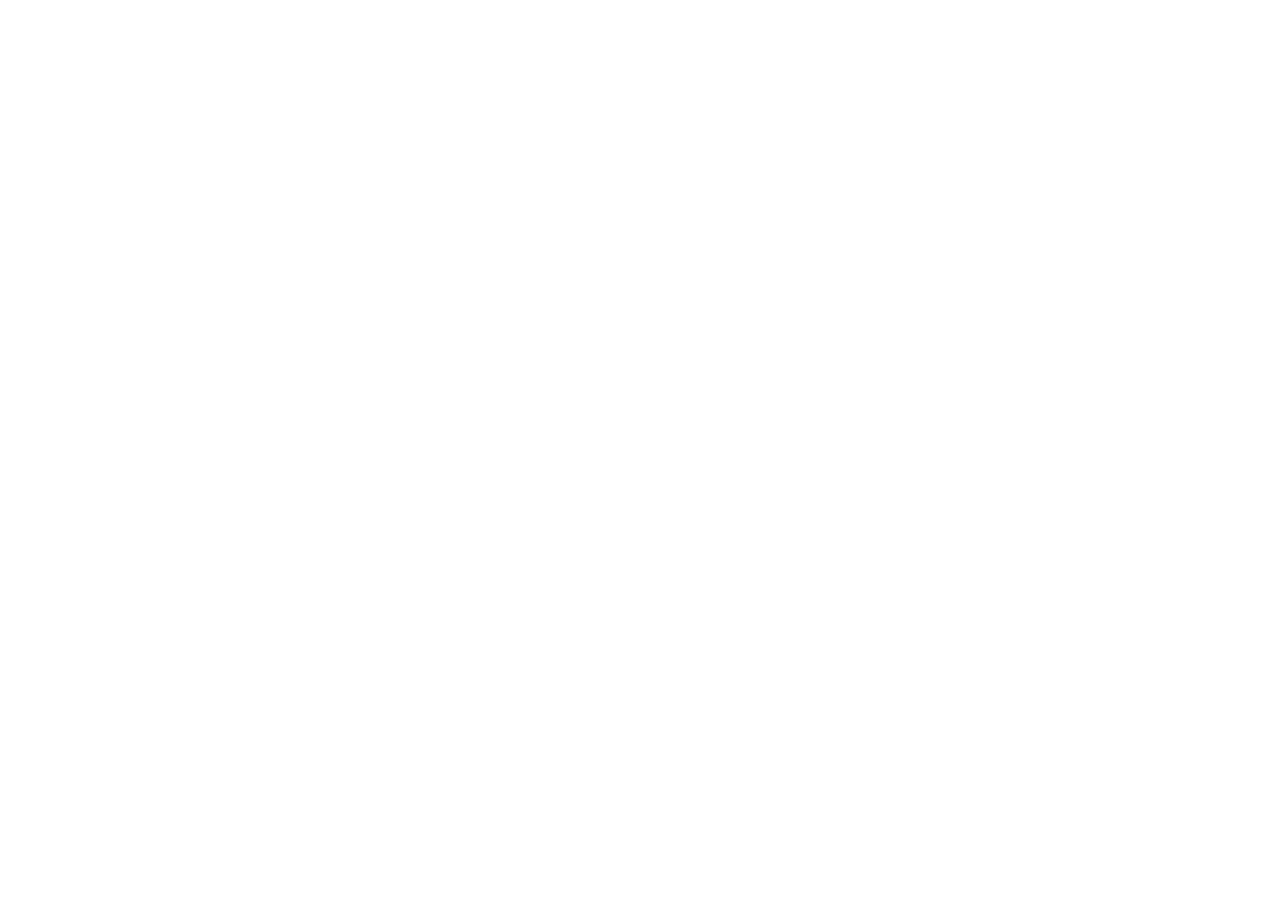
==== Pari e dispari/index.html @ 93d02756 "added scaffoldings" ====
<!DOCTYPE html>
<html lang="en">

<head>
    <meta charset="UTF-8">
    <meta name="viewport" content="width=device-width, initial-scale=1.0">
    <title>Pari e dispari</title>
</head>

<body>


    <script src="js/script.js"></script>
</body>

</html>
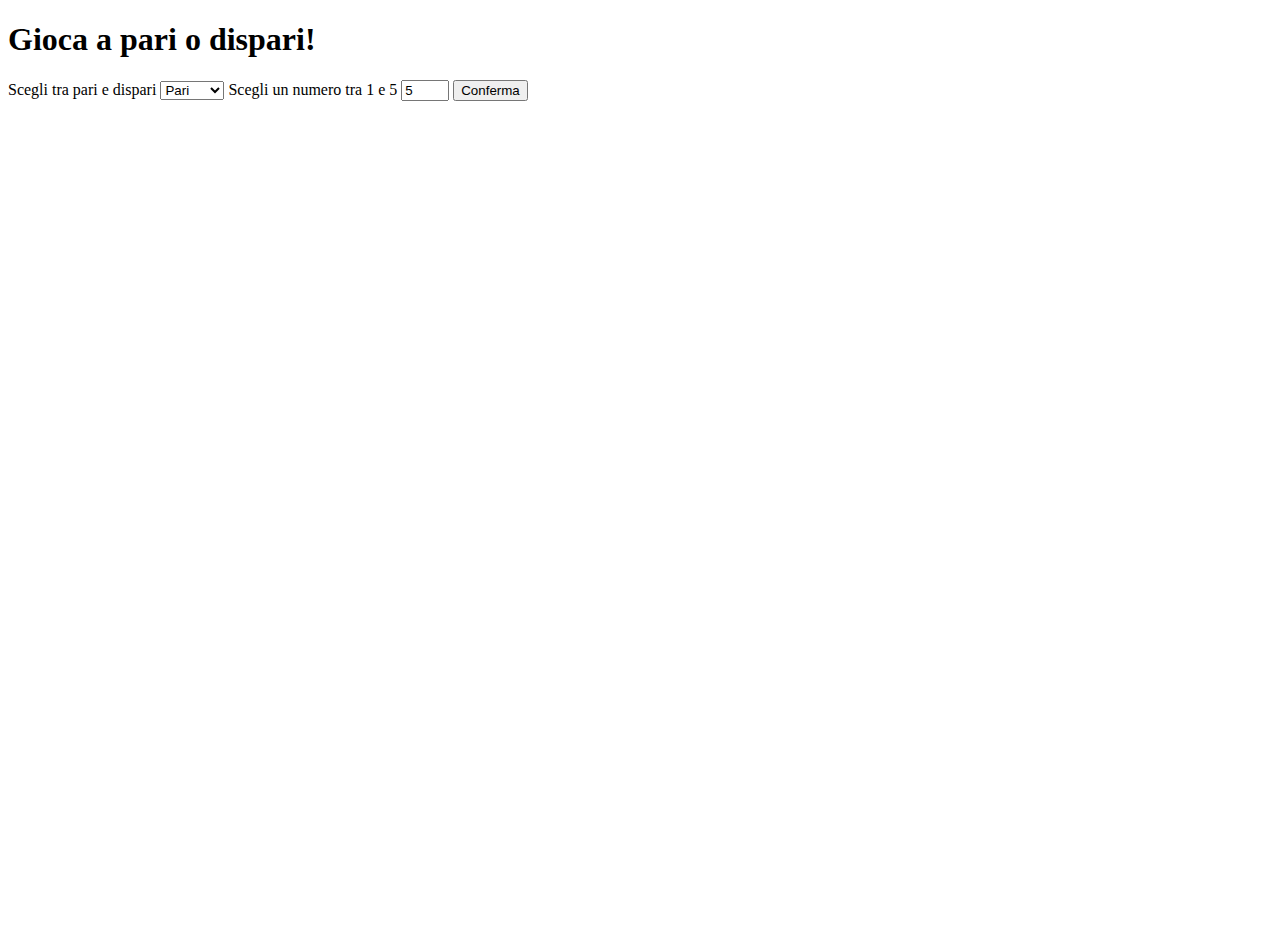
==== commit 118ee631: "new odd and even display version" ====
--- a/Pari e dispari/index.html
+++ b/Pari e dispari/index.html
@@ -5,9 +5,35 @@
     <meta charset="UTF-8">
     <meta name="viewport" content="width=device-width, initial-scale=1.0">
     <title>Pari e dispari</title>
+
+
+    <!-- Bootstrap -->
+    <link rel='stylesheet' href='https://cdnjs.cloudflare.com/ajax/libs/bootstrap/5.3.2/css/bootstrap.min.css'
+        integrity='sha512-b2QcS5SsA8tZodcDtGRELiGv5SaKSk1vDHDaQRda0htPYWZ6046lr3kJ5bAAQdpV2mmA/4v0wQF9MyU6/pDIAg=='
+        crossorigin='anonymous' />
+
+    <link rel="stylesheet" href="css/style.css">
 </head>
 
 <body>
+    <form action="" id="form">
+        <div class="container d-flex justify-content-center align-items-center flex-column">
+            <h1>Gioca a pari o dispari!</h1>
+            <label for="menu" class="form-label">Scegli tra pari e dispari</label>
+            <select id='menu' class="form-select mb-4" aria-label="Default select example">
+                <option selected value="pari">Pari</option>
+                <option value="dispari">Dispari</option>
+            </select>
+            <label for="user-number" class="form-label">Scegli un numero tra 1 e 5</label>
+            <input id="user-number" class="mb-4" type="number" min="1" max="5" value="5">
+            <button id="button" class="mb-4">Conferma</button>
+
+            <p id="info" class="d-none text-center"></p>
+
+            <h2 id="result" class="d-none"></h2>
+        </div>
+    </form>
+
 
 
     <script src="js/script.js"></script>
--- a/Pari e dispari/css/style.css
+++ b/Pari e dispari/css/style.css
@@ -0,0 +1,11 @@
+form {
+    height: 100vh;
+}
+
+.container {
+    height: 100%;
+}
+
+#menu {
+    width: fit-content;
+}